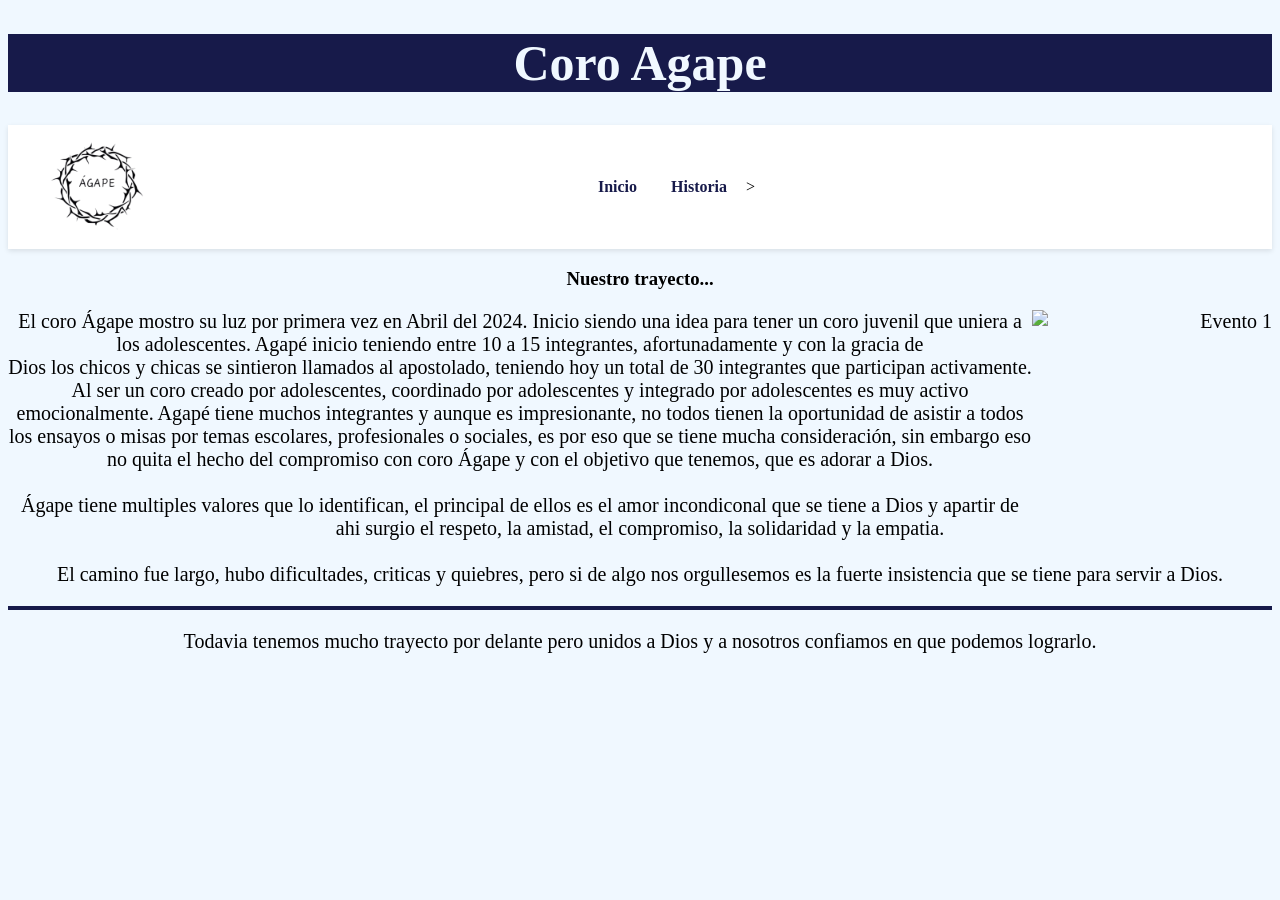
==== Sitio web Agape historia.html @ bcda4700 "Add files via upload" ====
<!DOCTYPE html>
<html>
    <head>
        <title>Coro Agape</title>
        <link rel="stylesheet" href="estilos Agape Historia.css">
    </head>

    <body><center>
        <div class="Inicio">
        <h1 id="coro">Coro Agape</h1>
        </div>
        
        <!--Coso de busqueda-->

        <header class="navbar">
            <div class="logo">
                <img src="Logo_Agape.png" alt="Logo de Agape">
            </div>

            <nav class="menu">
                <a href="index.html">Inicio</a>
                <a href="Sitio web Agape historia.html">Historia</a>
                <!--Dejamos este para mas de rato-->>
            </nav>
            <div class="search-container">
                <input type="text" id="search" placeholder="Buscar..." class="search-input">
                <button id="search-btn" class="search-btn">
                    <i class="fa fa-search"></i>
                </button>
            </div>
        </header>
        <script>
           const searchBtn = document.getElementById('search-btn');
           const searchContainer = document.querySelector('.search-container');

           searchBtn.addEventListener('click', () => {
           searchContainer.classList.toggle('active');
           document.getElementById('search').focus();
          });
        </script>
        <h3>Nuestro trayecto...</h3>
        <p>
            El coro Ágape mostro su luz por primera vez en Abril del 2024.
            <img src="img/foto1.png" id="foto1" alt="Evento 1">
            Inicio siendo una idea para tener un coro juvenil que uniera a 
            los adolescentes.
            Agapé inicio teniendo entre 10 a 15 integrantes, afortunadamente
            y con la gracia de <br>Dios los chicos y chicas se sintieron llamados 
            al apostolado, teniendo hoy un total de 30 integrantes que participan
            activamente.
            Al ser un coro creado por adolescentes, coordinado por adolescentes 
            y integrado por adolescentes es muy activo emocionalmente.
            Agapé tiene muchos integrantes y aunque es impresionante, no todos tienen
            la oportunidad de asistir a todos los ensayos o misas por temas escolares,
            profesionales o sociales, es por eso que se tiene mucha consideración, sin
            embargo eso no quita el hecho del compromiso con coro Ágape y con el objetivo 
            que tenemos, que es adorar a Dios.
            <br>
            <br>
            Ágape tiene multiples valores que lo identifican, el principal de ellos es el amor
            incondiconal que se tiene a Dios y apartir de ahi surgio el respeto, la amistad,
            el compromiso, la solidaridad y la empatia.<br><br>
            El camino fue largo, hubo dificultades, criticas y quiebres, pero si de algo nos 
            orgullesemos es la fuerte insistencia que se tiene para servir a Dios.
            <br> 
            <hr class="gradient-line">
            <p>Todavia tenemos mucho trayecto por delante pero unidos a Dios y a nosotros confiamos
             en que podemos lograrlo.</p>

        </p>

    </body></center>
</html>
---- estilos Agape Historia.css ----
body{
    background-color: aliceblue;
}

.Inicio{
    background-color:#171a4a ;
}

h1{
    color: aliceblue;
    font-family: Caveat;
    font-size: 50px;
}

p{
  font-family: Caveat;
  font-size: 20px;
}

#cita{
    font-size: 18px;
    text-align: left;
}

#foto1{
    width: 240px;
    height: 200px;
    text-align:right ;
    float: right;
}

.gradient-line {
    border: none;
    height: 4px;
    background: linear-gradient(to right, #171a4a, #171a4a);
    margin: 20px 0;
  }


.navbar {
  display: flex;
  justify-content: space-between;
  align-items: center;
  background-color: white;
  padding: 10px 40px;
  box-shadow: 0 2px 5px rgba(0,0,0,0.1);
  position: sticky;
  top: 0;
  z-index: 100;
}

.logo img {
  height: 100px;
}

.menu a {
  margin: 0 15px;
  text-decoration: none;
  color: #171a4a;
  font-weight: 600;
}

.search-container {
  position: relative;
}

.search-input {
  width: 0;
  opacity: 0;
  padding: 8px 12px;
  border: 1px solid #ccc;
  border-radius: 20px;
  transition: all 0.3s ease;
}

.search-btn {
  background: none;
  border: none;
  cursor: pointer;
  font-size: 18px;
  color: #171a4a;
}

/* Cuando el input está activo */
.search-container.active .search-input {
  width: 180px;
  opacity: 1;
}
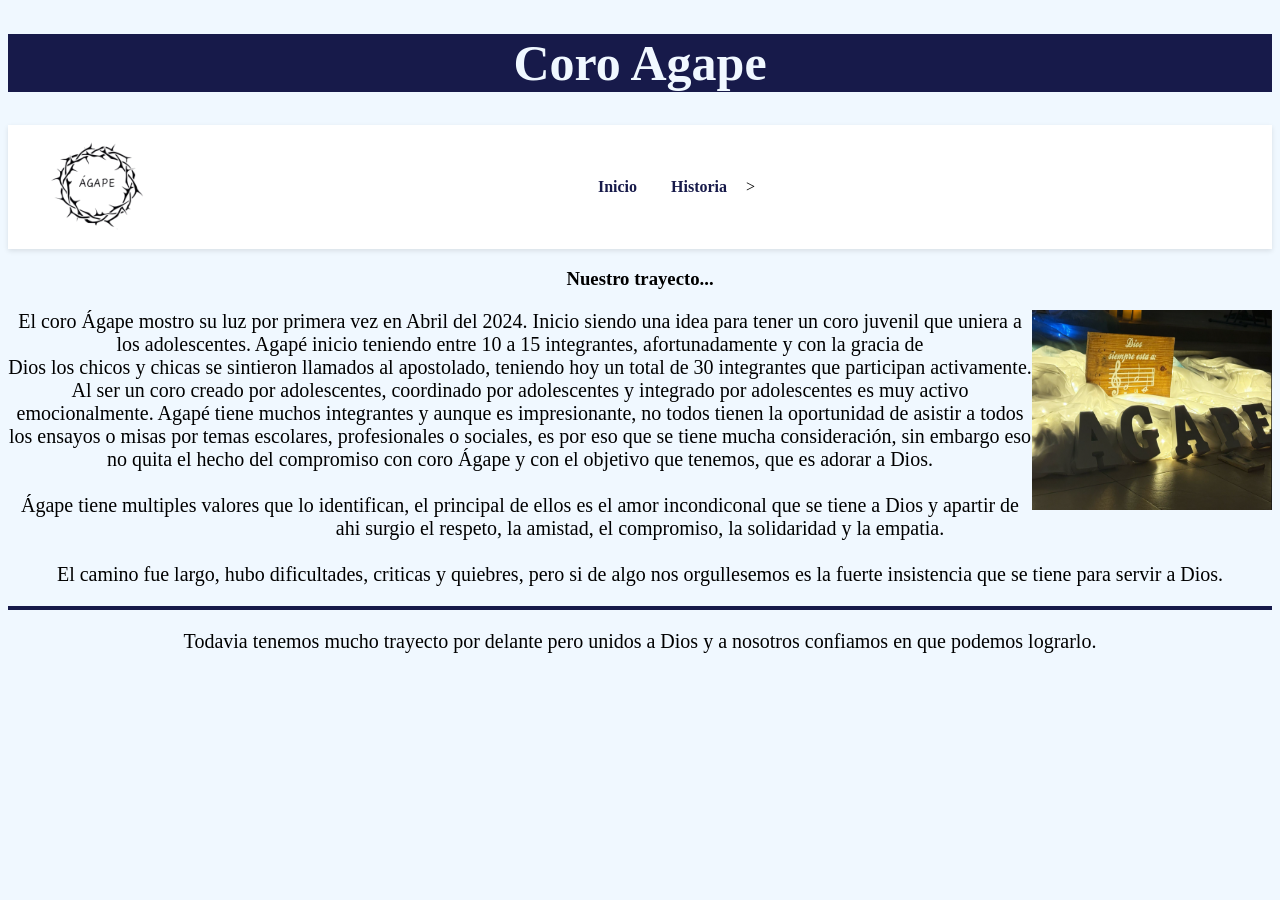
==== commit 65685f09: "Update Sitio web Agape historia.html" ====
--- a/Sitio web Agape historia.html
+++ b/Sitio web Agape historia.html
@@ -41,7 +41,7 @@
         <h3>Nuestro trayecto...</h3>
         <p>
             El coro Ágape mostro su luz por primera vez en Abril del 2024.
-            <img src="img/foto1.png" id="foto1" alt="Evento 1">
+            <img src="foto1.png" id="foto1" alt="Evento 1">
             Inicio siendo una idea para tener un coro juvenil que uniera a 
             los adolescentes.
             Agapé inicio teniendo entre 10 a 15 integrantes, afortunadamente
@@ -70,4 +70,5 @@
         </p>
 
     </body></center>
-</html>+
+</html>
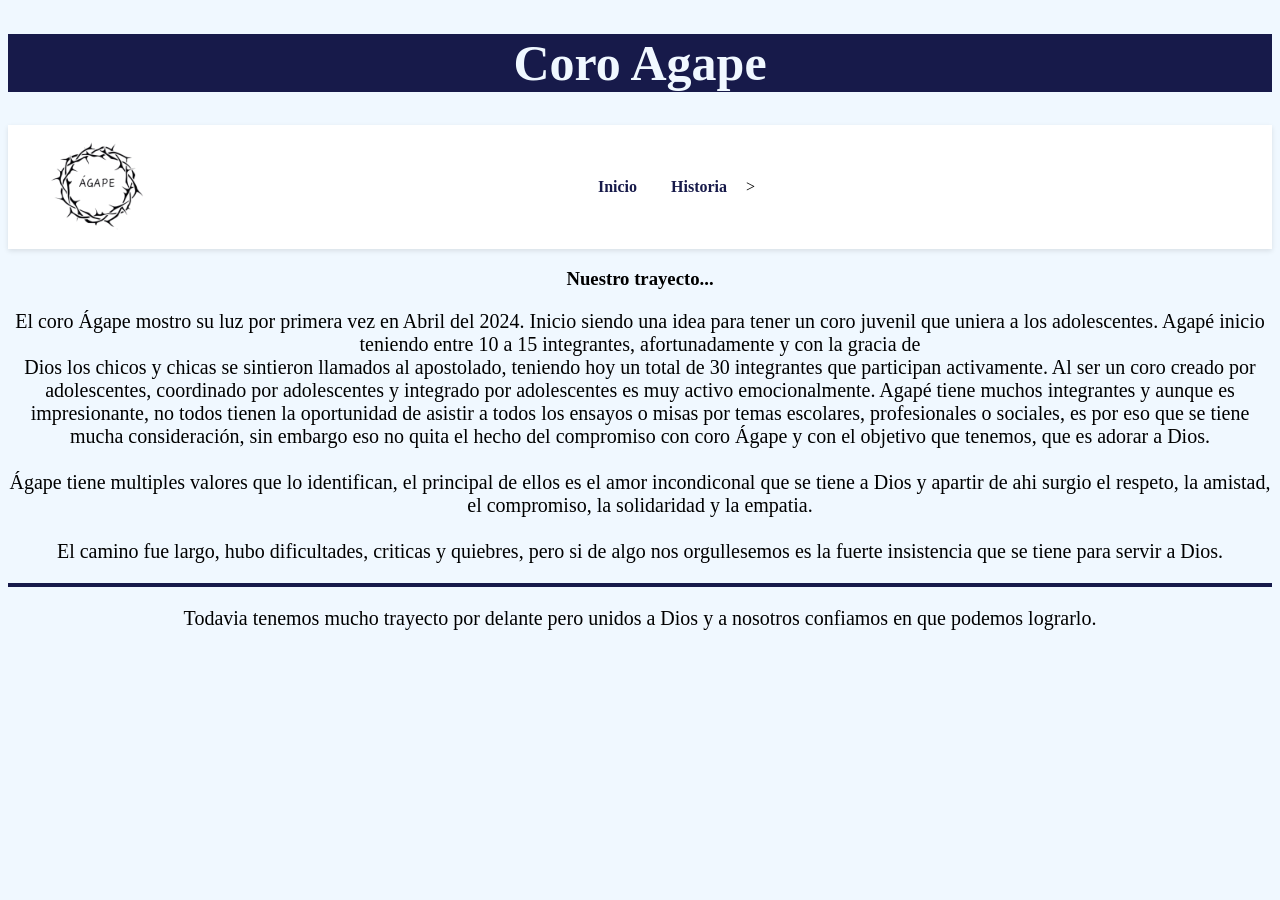
==== commit e6220ef9: "Update Sitio web Agape historia.html" ====
--- a/Sitio web Agape historia.html
+++ b/Sitio web Agape historia.html
@@ -41,7 +41,6 @@
         <h3>Nuestro trayecto...</h3>
         <p>
             El coro Ágape mostro su luz por primera vez en Abril del 2024.
-            <img src="foto1.png" id="foto1" alt="Evento 1">
             Inicio siendo una idea para tener un coro juvenil que uniera a 
             los adolescentes.
             Agapé inicio teniendo entre 10 a 15 integrantes, afortunadamente
@@ -72,3 +71,4 @@
     </body></center>
 
 </html>
+
